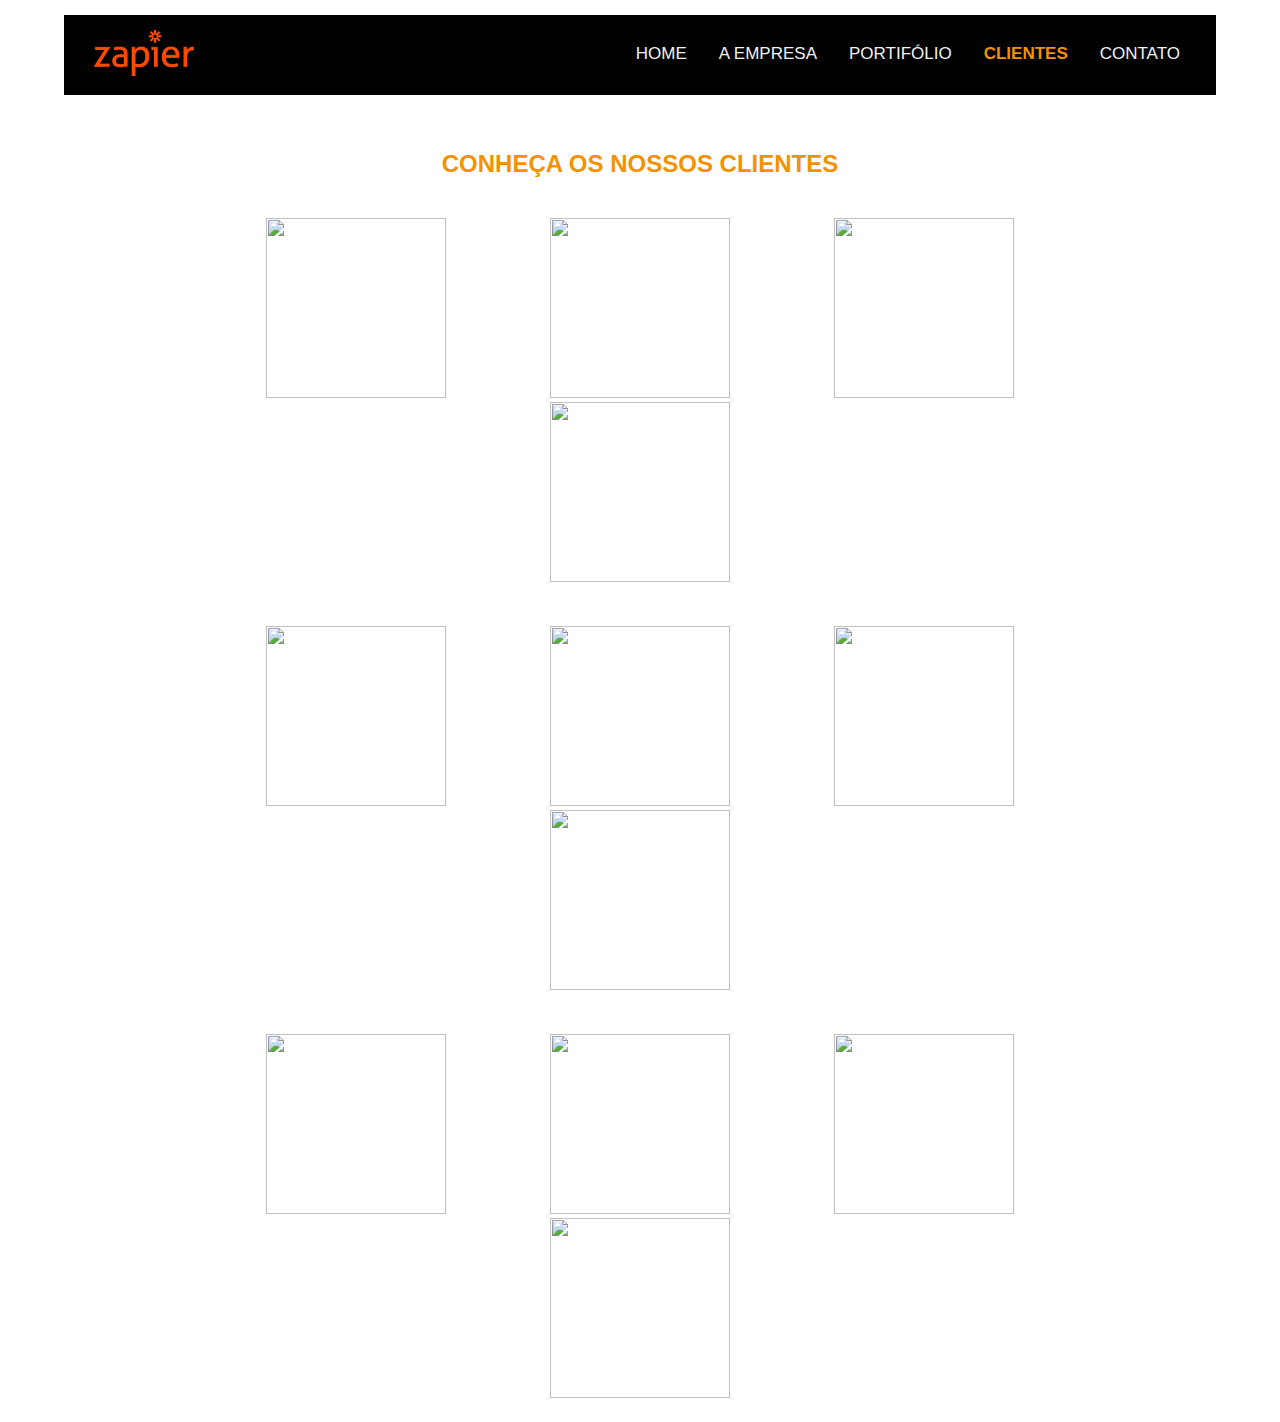
==== Clientes/clientes.html @ 814c34da "first commit" ====
<!DOCTYPE html>
<html>
<head>
<meta name="viewport" content="width=device-width, initial-scale=1">
<link rel="stylesheet" href="https://cdnjs.cloudflare.com/ajax/libs/font-awesome/4.7.0/css/font-awesome.min.css">
<link rel="stylesheet" href="clientes.css">
<link rel="stylesheet" href="../Menu/menu.css">
</head>
<body>

  
  <div class="topnav" id="myTopnav">
    <img src="../img/zapier-logo.png">
    
    <a href="../Contato/contato.html">Contato</a>
    <a href="#" class="active">Clientes</a>
    <a href="../Portifolio/portifolio.html">Portifólio</a>
    <a href="../Sobre/sobre.html">A Empresa</a>
    <a href="../index.html">Home</a>
    <a class="icon" onclick="myFunction()">
      <i class=" fa fa-bars"></i>
    </a>
  </div>

  <main>
        <div class="titulo"><h2>Conheça os nossos clientes</h2></div>
        <div class="clientes">
            <div class="iconCliente"><img src="http://www.acfconstrutora.com.br/imagens/clientes/jardim-sul.png"></div>
            <div class="iconCliente"><img src="http://www.acfconstrutora.com.br/imagens/clientes/ghelfond.png"></div>
            <div class="iconCliente"><img src="http://www.acfconstrutora.com.br/imagens/clientes/mr-cheney.png"></div>
            <div class="iconCliente"><img src="http://www.acfconstrutora.com.br/imagens/clientes/shopping-light.png"></div>
          </div>
          <div class="clientes">
              <div class="iconCliente"><img src="http://www.acfconstrutora.com.br/imagens/clientes/burger-king.png"></div>
              <div class="iconCliente"><img src="http://www.acfconstrutora.com.br/imagens/clientes/casa-bauducco.png"></div>
              <div class="iconCliente"><img src="http://www.acfconstrutora.com.br/imagens/clientes/giraffas.png"></div>
              <div class="iconCliente"><img src="http://www.acfconstrutora.com.br/imagens/clientes/pizza-hut.png"></div>
            </div>
            <div class="clientes">
                <div class="iconCliente"><img src="http://www.acfconstrutora.com.br/imagens/clientes/puket.png"></div>
                <div class="iconCliente"><img src="http://www.acfconstrutora.com.br/imagens/clientes/ghelfond.png"></div>
                <div class="iconCliente"><img src="http://www.acfconstrutora.com.br/imagens/clientes/clube-melissa.png"></div>
                <div class="iconCliente"><img src="http://www.acfconstrutora.com.br/imagens/clientes/minuto-pao-de-acucar.png"></div>
              </div>
</main>
<script src="../Menu/menu.js"></script>
</body>
---- Clientes/clientes.css ----
body {
    margin: 150px 0px 0px 0px ;
    font-family: 'Century Gothic', sans-serif;
    background-image: url("http://www.acfconstrutora.com.br/imagens/bg-index.png");
  }
  h2{
    color:#f39200;
    text-transform: uppercase;
}
main{
    padding: 0 10% 0 10%;
}
.clientes{
    padding: 20px;
    text-align: center;
    
}
.iconCliente{
    display: inline;
    margin: 10px 50px;
}
.iconCliente img{
    box-sizing: border-box;
    width: 180px;
    height: 180px;
    
}

main .titulo{
    text-align: center;
}
---- Menu/menu.css ----
.topnav {
    padding:5px 20px;
    position: absolute;
    top:15px;
    left: 5%;
    right: 5%;
    overflow: hidden;
    background-color: #000;
    z-index: 100000;
  }
  
  .topnav a {
    margin-top: 10px;
    float: right;
    display: block;
    color: #f2f2f2;
    text-align: center;
    padding: 14px 16px;
    text-decoration: none;
    font-size: 17px;
    transition: color .3s linear;
    text-transform: uppercase;
  }
  
  .topnav a:hover {
    /* background-color: #ddd; */
    color: #f39200;
  }
  
  .active {
    font-weight: bold;
    color: #f39200 !important;
  }
  
  .topnav .icon {
    display: none;
  }
  
  @media screen and (max-width: 600px) {
    .topnav a:not(:first-child) {display: none;}
    .topnav a.icon {
      float: right;
      display: block ;
      
    }
  }
  
  @media screen and (max-width: 600px) {
    /* .topnav.responsive {position: relative;} */
    .topnav.responsive .icon {
      position: absolute;
      right: 0;
      top: 0;
    }
    .topnav.responsive a {
        float: none;
        display: block;
        text-align: right;
        border-top: 1px solid #3f3f3f;
      }
      .topnav.responsive .icon {
        border-top: 0px;
      }
      .topnav.responsive  {
        border:1px solid #3f3f3f;
        /* border-radius: 10px; */
      }
  }
  .topnav img{
      width:100px;
      padding:10px;
  }
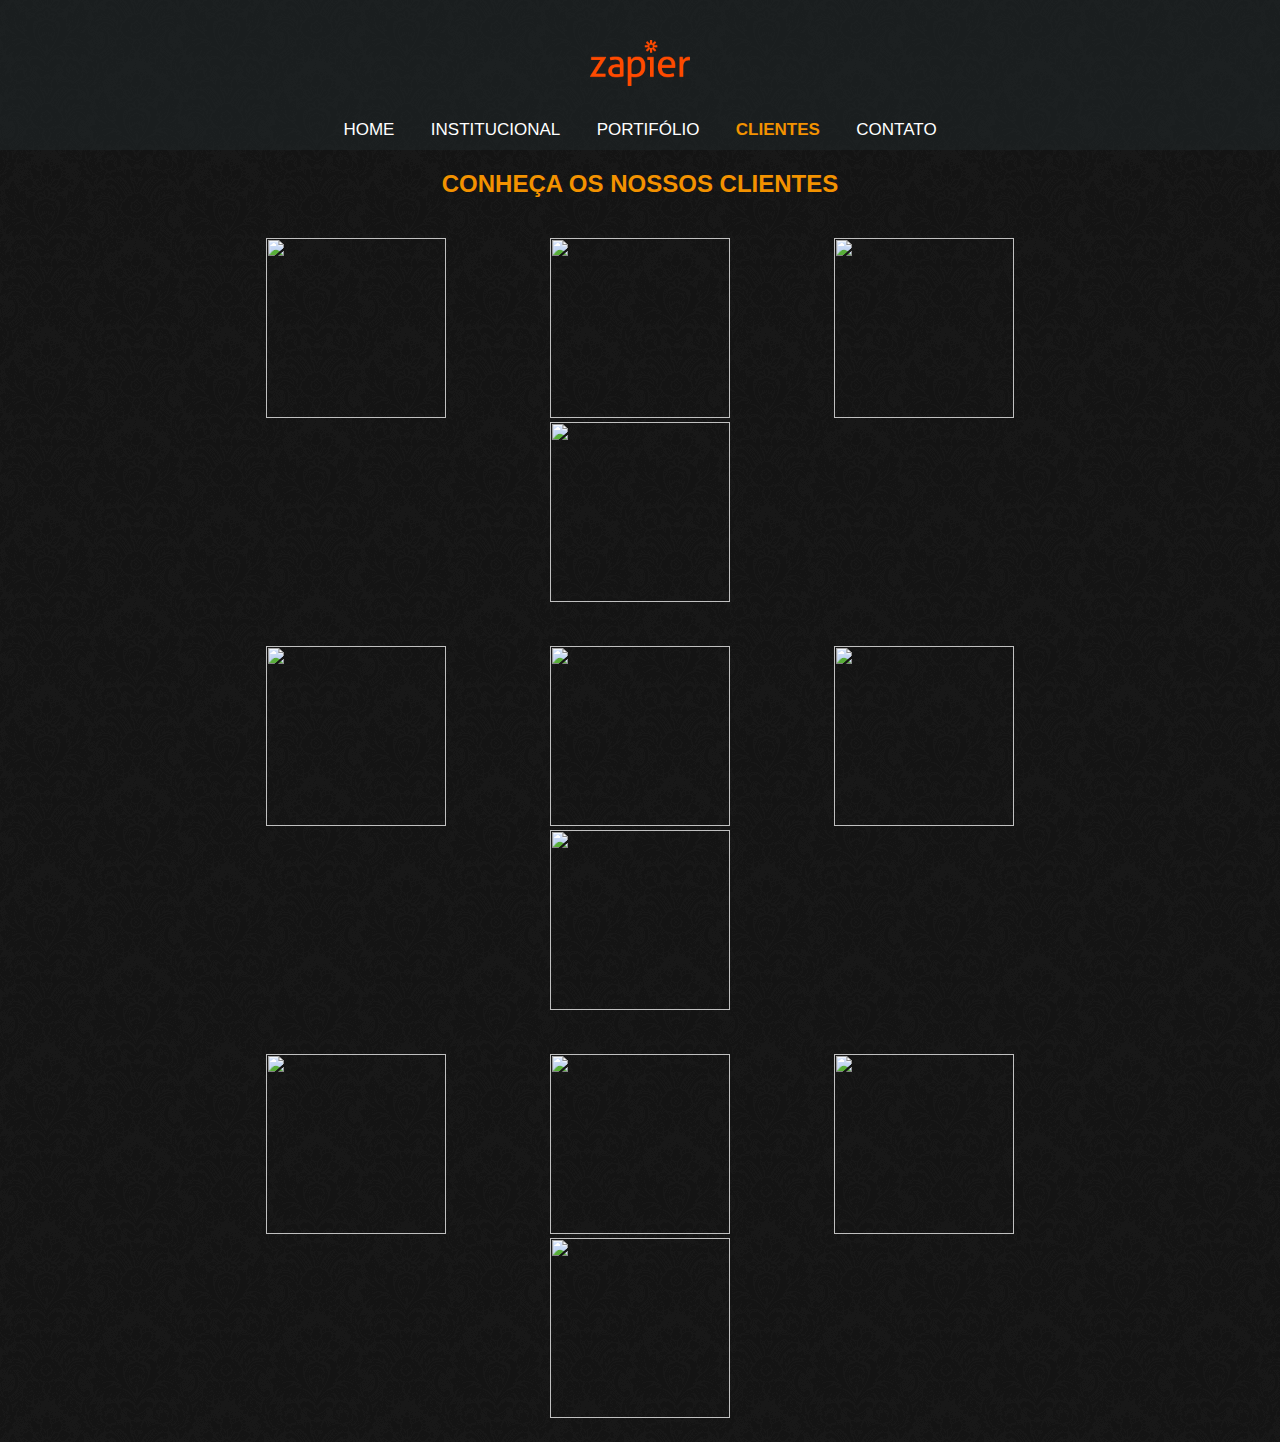
==== commit 5ae42b04: "ajuste menu" ====
--- a/Clientes/clientes.html
+++ b/Clientes/clientes.html
@@ -7,21 +7,20 @@
 <link rel="stylesheet" href="../Menu/menu.css">
 </head>
 <body>
-
-  
-  <div class="topnav" id="myTopnav">
-    <img src="../img/zapier-logo.png">
-    
-    <a href="../Contato/contato.html">Contato</a>
-    <a href="#" class="active">Clientes</a>
-    <a href="../Portifolio/portifolio.html">Portifólio</a>
-    <a href="../Sobre/sobre.html">A Empresa</a>
-    <a href="../index.html">Home</a>
-    <a class="icon" onclick="myFunction()">
-      <i class=" fa fa-bars"></i>
-    </a>
-  </div>
-
+  <div class="logo">
+      <img src="../img/zapier-logo.png">
+    </div>
+      
+      <div class="topnav" id="myTopnav">
+        <a href="../index.html" >Home</a>
+        <a href="../Sobre/sobre.html">Institucional</a>
+        <a href="../Portifolio/portifolio.html">Portifólio</a>
+        <a  href="#" class="active">Clientes</a>
+        <a href="../Contato/contato.html">Contato</a>
+        <a class="icon" onclick="myFunction()">
+          <i class=" fa fa-bars"></i>
+        </a>
+      </div>
   <main>
         <div class="titulo"><h2>Conheça os nossos clientes</h2></div>
         <div class="clientes">
--- a/Clientes/clientes.css
+++ b/Clientes/clientes.css
@@ -1,7 +1,8 @@
 body {
-    margin: 150px 0px 0px 0px ;
+    margin: 0px 0px 0px 0px ;
     font-family: 'Century Gothic', sans-serif;
-    background-image: url("http://www.acfconstrutora.com.br/imagens/bg-index.png");
+    /* background-image: url("http://www.acfconstrutora.com.br/imagens/bg-index.png"); */
+    background-image: url("../img/fundo2.png");
   }
   h2{
     color:#f39200;
--- a/Menu/menu.css
+++ b/Menu/menu.css
@@ -1,20 +1,21 @@
 
   .topnav {
-    padding:5px 20px;
+    padding:20px 40px;
     position: absolute;
-    top:15px;
+    top:100px;
     left: 5%;
     right: 5%;
     overflow: hidden;
-    background-color: #000;
+    /* background-color: #000; */
     z-index: 100000;
+    text-align: center;
   }
   
   .topnav a {
     margin-top: 10px;
-    float: right;
-    display: block;
-    color: #f2f2f2;
+    /* float: right; */
+    display: inline;
+    color: #fff;
     text-align: center;
     padding: 14px 16px;
     text-decoration: none;
@@ -38,7 +39,17 @@
   }
   
   @media screen and (max-width: 600px) {
-    .topnav a:not(:first-child) {display: none;}
+    .topnav{
+      /* background: #3f3f3f; */
+      padding-top:0px;
+      padding-bottom:0px;
+    }
+    .topnav1{
+      background: #3f3f3f;
+      padding-top:0px;
+      padding-bottom:0px;
+    }
+    .topnav a {display: none;}
     .topnav a.icon {
       float: right;
       display: block ;
@@ -57,17 +68,31 @@
         float: none;
         display: block;
         text-align: right;
-        border-top: 1px solid #3f3f3f;
+        border-top: 1px solid #313131;
       }
       .topnav.responsive .icon {
         border-top: 0px;
       }
       .topnav.responsive  {
-        border:1px solid #3f3f3f;
+        border:1px solid #3d3d3d;
         /* border-radius: 10px; */
+        background: #3f3f3f;
       }
   }
   .topnav img{
       width:100px;
       padding:10px;
   }
+
+  
+.logo{
+  text-align: center;
+  background: rgb(31, 39, 41,0.5);
+  padding-bottom: 50px;
+  padding-top: 30px;
+}
+
+.logo img{
+  width:100px;
+  padding:10px;
+}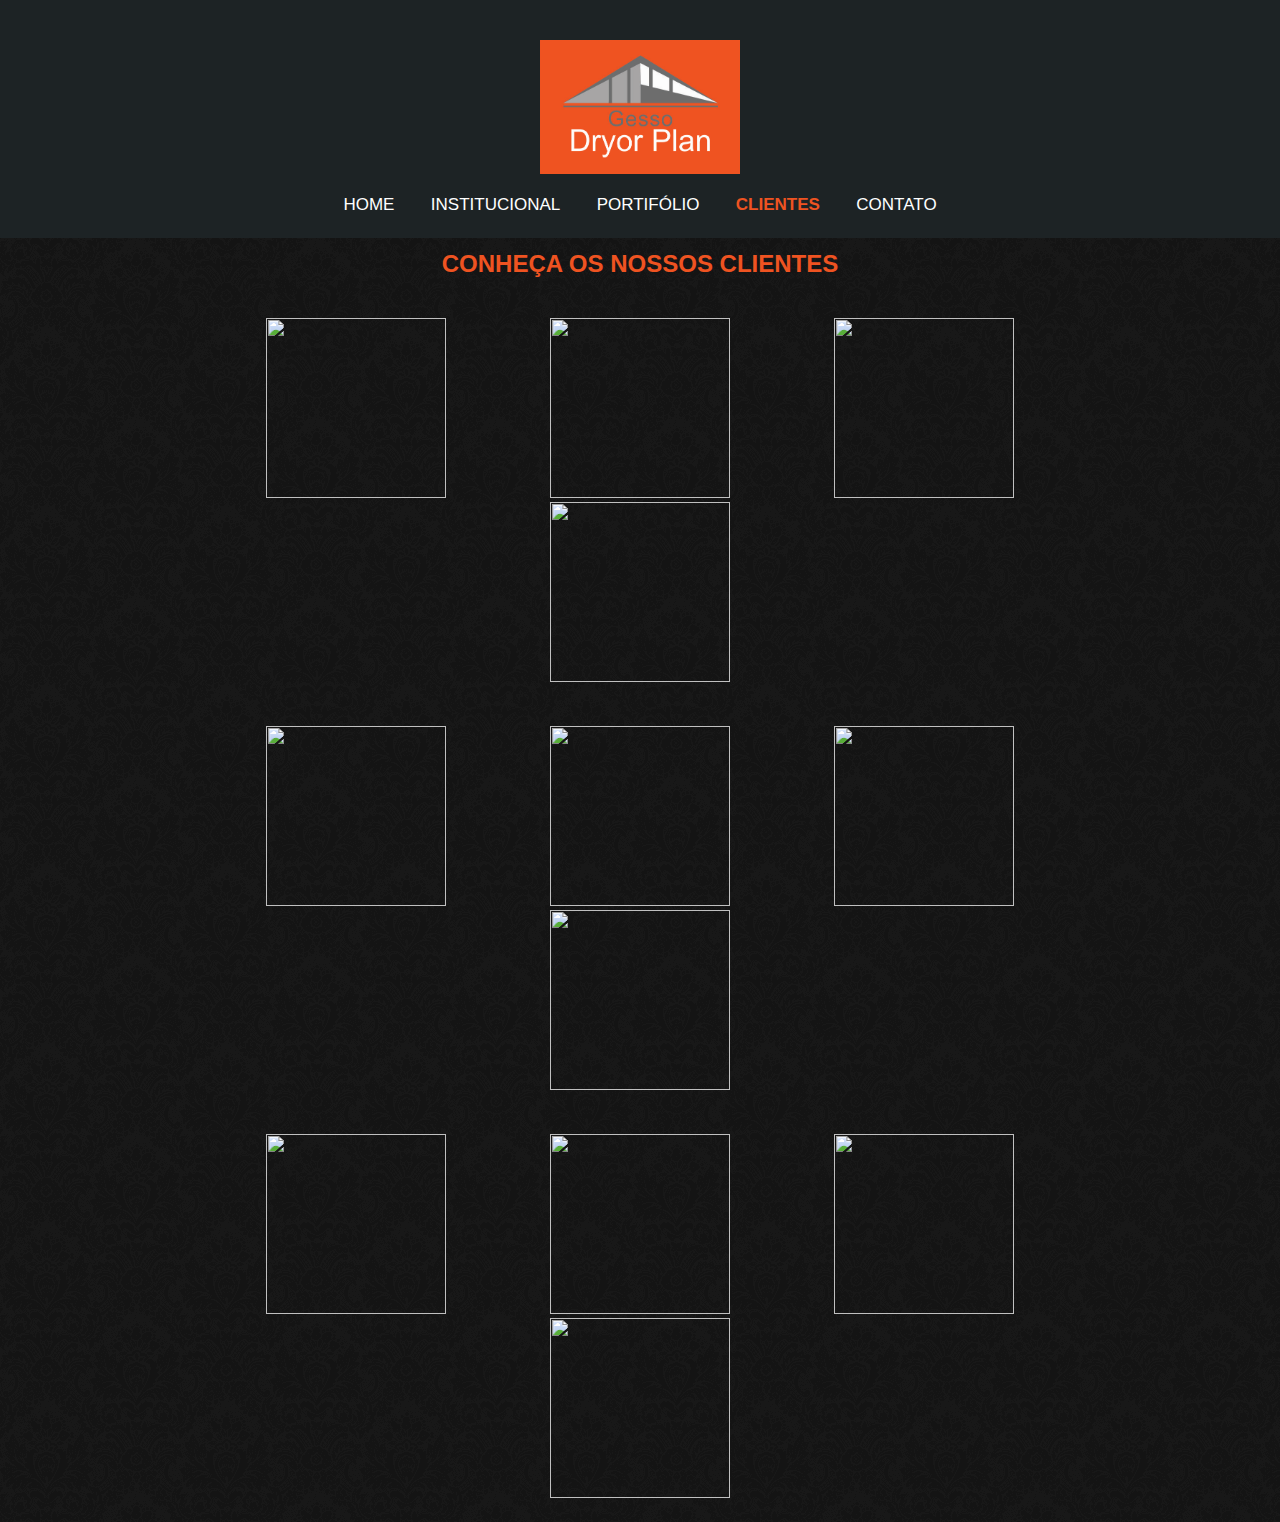
==== commit 23571ffe: "add logo" ====
--- a/Clientes/clientes.html
+++ b/Clientes/clientes.html
@@ -8,7 +8,7 @@
 </head>
 <body>
   <div class="logo">
-      <img src="../img/zapier-logo.png">
+      <img src="../img/logo.png">
     </div>
       
       <div class="topnav" id="myTopnav">
--- a/Clientes/clientes.css
+++ b/Clientes/clientes.css
@@ -1,11 +1,11 @@
 body {
-    margin: 0px 0px 0px 0px ;
+    margin: 250px 0px 0px 0px ;
     font-family: 'Century Gothic', sans-serif;
     /* background-image: url("http://www.acfconstrutora.com.br/imagens/bg-index.png"); */
     background-image: url("../img/fundo2.png");
   }
   h2{
-    color:#f39200;
+    color:#ef5321;
     text-transform: uppercase;
 }
 main{
--- a/Menu/menu.css
+++ b/Menu/menu.css
@@ -2,7 +2,7 @@
   .topnav {
     padding:20px 40px;
     position: absolute;
-    top:100px;
+    top:175px;
     left: 5%;
     right: 5%;
     overflow: hidden;
@@ -26,12 +26,12 @@
   
   .topnav a:hover {
     /* background-color: #ddd; */
-    color: #f39200;
+    color: #ef5321;
   }
   
   .active {
     font-weight: bold;
-    color: #f39200 !important;
+    color: #ef5321 !important;
   }
   
   .topnav .icon {
@@ -53,7 +53,8 @@
     .topnav a.icon {
       float: right;
       display: block ;
-      
+      background: #444;
+      border-radius: 50%;
     }
   }
   
@@ -86,13 +87,16 @@
 
   
 .logo{
+  position: absolute;
+  top: 0;
+  width: 100%;
   text-align: center;
-  background: rgb(31, 39, 41,0.5);
+  background: rgb(31, 39, 41,0.8);
   padding-bottom: 50px;
   padding-top: 30px;
 }
 
 .logo img{
-  width:100px;
+  width:200px;
   padding:10px;
 }